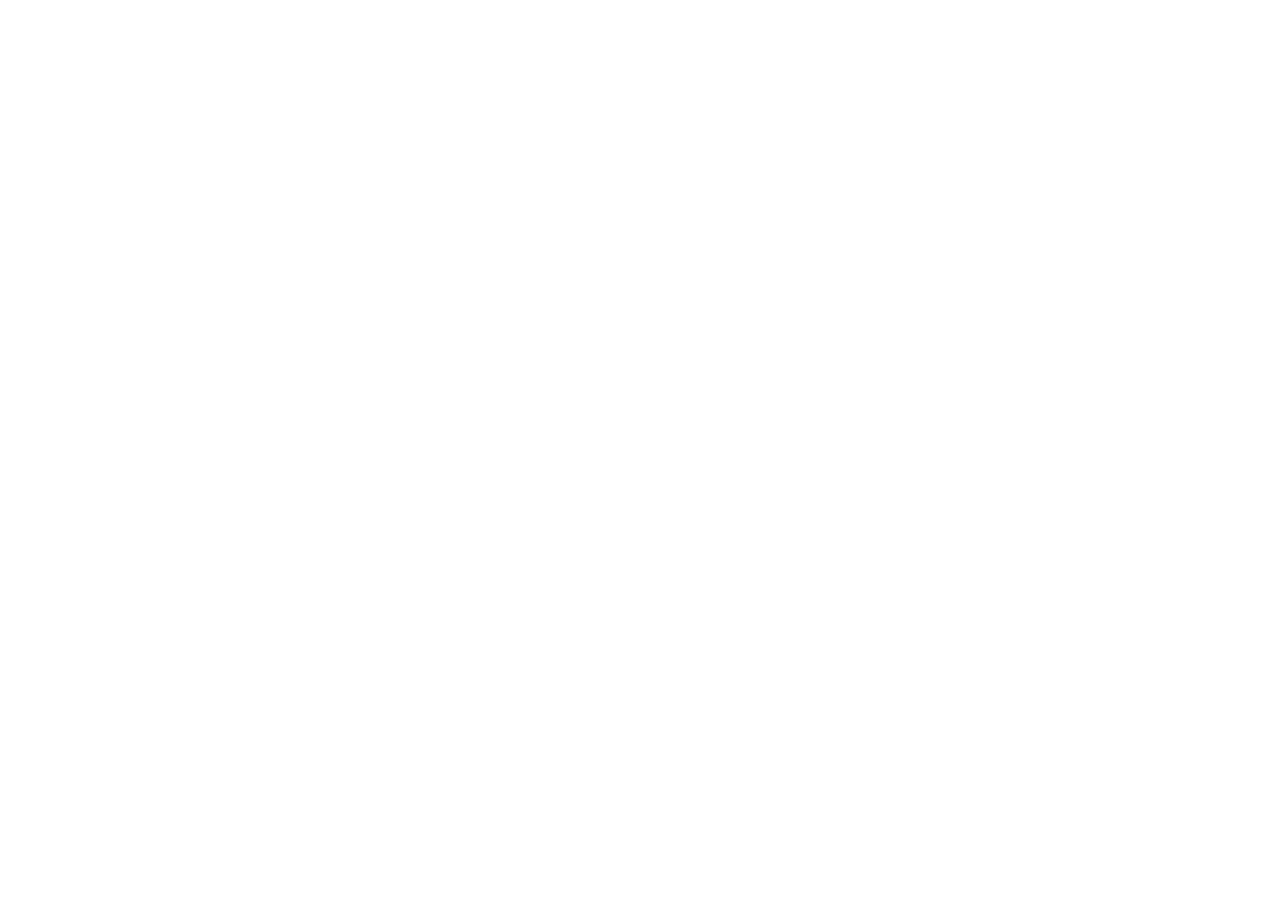
==== main/main.html @ 98687fc1 "181001-04" ====
<!DOCTYPE html>
<html lang="ko">
  <head>
    <meta charset="utf-8">
    <meta name="viewport" content="width=device-width, initial-scale=1">
    <title>쇼핑몰 입니다.</title>
    <link rel="stylesheet" href="https://www.w3schools.com/w3css/4/w3.css">	
    <link rel="stylesheet" href="https://maxcdn.bootstrapcdn.com/bootstrap/3.3.7/css/bootstrap.min.css">
    <link rel="stylesheet" href="css/base.css">
    <link rel="stylesheet" href="css/main.css">
    <script defer src="/__/firebase/5.5.2/firebase-app.js"></script>
    <script defer src="/__/firebase/5.5.2/firebase-auth.js"></script>
    <script defer src="/__/firebase/5.5.2/firebase-database.js"></script>
    <script defer src="/__/firebase/5.5.2/firebase-messaging.js"></script>
    <script defer src="/__/firebase/5.5.2/firebase-storage.js"></script>
    <script defer src="/__/firebase/init.js"></script>
    <script defer src="https://ajax.googleapis.com/ajax/libs/jquery/3.3.1/jquery.min.js"></script>
    <script defer src="https://maxcdn.bootstrapcdn.com/bootstrap/3.3.7/js/bootstrap.min.js"></script>
    <script defer src="../js/main.js"></script>
  </head>
  <body>
    
  </body>
</html>
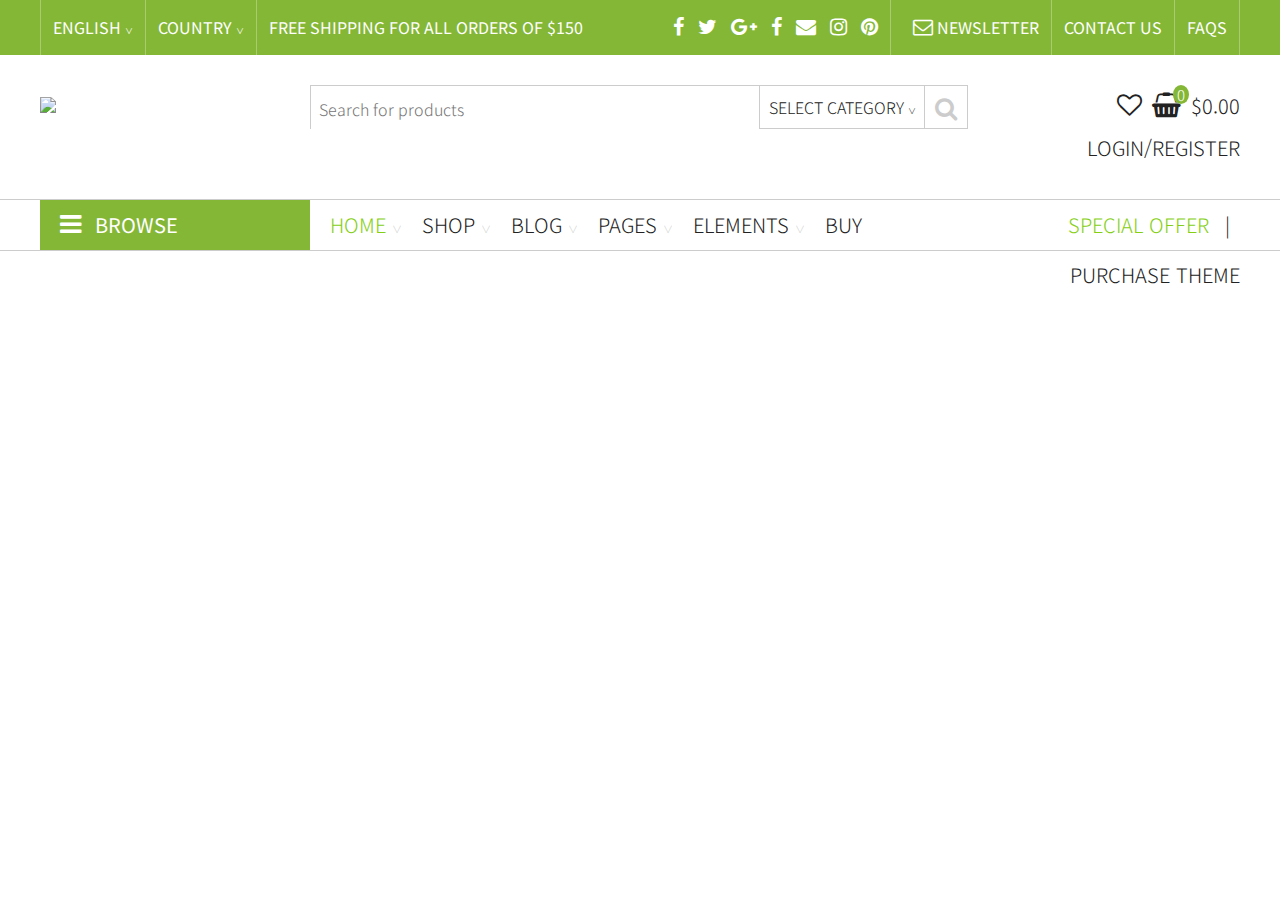
==== commit 893dfb79: "181008-04" ====
--- a/main/main.html
+++ b/main/main.html
@@ -1,24 +1,147 @@
 <!DOCTYPE html>
 <html lang="ko">
-  <head>
-    <meta charset="utf-8">
-    <meta name="viewport" content="width=device-width, initial-scale=1">
-    <title>쇼핑몰 입니다.</title>
-    <link rel="stylesheet" href="https://www.w3schools.com/w3css/4/w3.css">	
-    <link rel="stylesheet" href="https://maxcdn.bootstrapcdn.com/bootstrap/3.3.7/css/bootstrap.min.css">
-    <link rel="stylesheet" href="css/base.css">
-    <link rel="stylesheet" href="css/main.css">
-    <script defer src="/__/firebase/5.5.2/firebase-app.js"></script>
-    <script defer src="/__/firebase/5.5.2/firebase-auth.js"></script>
-    <script defer src="/__/firebase/5.5.2/firebase-database.js"></script>
-    <script defer src="/__/firebase/5.5.2/firebase-messaging.js"></script>
-    <script defer src="/__/firebase/5.5.2/firebase-storage.js"></script>
-    <script defer src="/__/firebase/init.js"></script>
-    <script defer src="https://ajax.googleapis.com/ajax/libs/jquery/3.3.1/jquery.min.js"></script>
-    <script defer src="https://maxcdn.bootstrapcdn.com/bootstrap/3.3.7/js/bootstrap.min.js"></script>
-    <script defer src="../js/main.js"></script>
-  </head>
-  <body>
-    
-  </body>
-</html>
+
+<head>
+  <meta charset="utf-8">
+  <meta name="viewport" content="width=device-width, initial-scale=1">
+  <title>쇼핑몰 입니다.</title>
+  <link rel="stylesheet" href="https://cdnjs.cloudflare.com/ajax/libs/font-awesome/4.7.0/css/font-awesome.min.css">
+  <link rel="stylesheet" href="https://www.w3schools.com/w3css/4/w3.css">
+  <link rel="stylesheet" href="https://maxcdn.bootstrapcdn.com/bootstrap/3.3.7/css/bootstrap.min.css">
+  <link rel="stylesheet" href="../css/base.css">
+  <link rel="stylesheet" href="../css/main.css">
+  <script defer src="/__/firebase/5.5.2/firebase-app.js"></script>
+  <script defer src="/__/firebase/5.5.2/firebase-auth.js"></script>
+  <script defer src="/__/firebase/5.5.2/firebase-database.js"></script>
+  <script defer src="/__/firebase/5.5.2/firebase-messaging.js"></script>
+  <script defer src="/__/firebase/5.5.2/firebase-storage.js"></script>
+  <script defer src="/__/firebase/init.js"></script>
+  <script src="https://ajax.googleapis.com/ajax/libs/jquery/3.3.1/jquery.min.js"></script>
+  <script src="https://maxcdn.bootstrapcdn.com/bootstrap/3.3.7/js/bootstrap.min.js"></script>
+</head>
+
+<body>
+  <header>
+    <div class="wrap clear">
+      <ul class="hd_lt">
+        <li>ENGLISH <span class="arrow_down">∨</span></li>
+        <li>COUNTRY <span class="arrow_down">∨</span></li>
+        <li>FREE SHIPPING FOR ALL ORDERS OF $150</li>
+      </ul>
+      <ul class="hd_rt">
+        <li>FAQS</li>
+        <li>CONTACT US</li>
+        <li>
+          <span class="fa fa-envelope-o"></span>
+          NEWSLETTER
+        </li>
+        <li>
+          <span class="fa fa-facebook"></span>
+          <span class="fa fa-twitter"></span>
+          <span class="fa fa-google-plus"></span>
+          <span class="fa fa-facebook"></span>
+          <span class="fa fa-envelope"></span>
+          <span class="fa fa-instagram"></span>
+          <span class="fa fa-pinterest"></span>
+        </li>
+      </ul>
+    </div>
+  </header>
+  <section class="tops wrap clear">
+    <!-- div.logo+ul.searchs>li*3^ul.logins>li*4 -->
+    <div class="logos">
+      <img src="../img/main/logo.svg" class="logo img">
+    </div>
+    <ul class="searchs">
+      <li>
+        <input type="text" class="w3-input" name="search" placeholder="Search for products">
+      </li>
+      <li>
+        <span class="hand">SELECT CATEGORY <span class="arrow_down">∨</span></span>
+        <ul class="search_catelist">
+          <li>Uncategorized</li>
+          <li>Clocks</li>
+          <li>Lighting</li>
+          <li>Furniture</li>
+          <li>Accessories</li>
+          <li>Cooking</li>
+          <li>Toys</li>
+        </ul>
+      </li>
+      <li>
+        <span class="fa fa-search"></span>
+      </li>
+    </ul>
+    <ul class="logins">
+      <li>$0.00</li>
+      <li>
+        <span class="fa fa-shopping-basket"></span>
+        <span class="w3-badge">0</span>
+      </li>
+      <li><span class="fa fa-heart-o"></span></li>
+      <li>LOGIN/REGISTER</li>
+    </ul>
+  </section>
+  <section class="mains">
+    <ul class="navs wrap clear">
+      <li class="cate_top">
+        <span class="fa fa-bars"></span>
+        <span>BROWSE CATEGORIES</span>
+        <span class="arrow_down">∨</span>
+      </li>
+      <li class="menu">
+        <ul>
+          <li class="txt_green">
+            HOME <span class="arrow_down">∨</span>
+            <div id="modal0" class="menu_modal clear"></div>
+          </li>
+          <li>
+            SHOP <span class="arrow_down">∨</span>
+            <div id="modal1" class="menu_modal clear">
+              
+            </div>
+          </li>
+          <li>
+            BLOG <span class="arrow_down">∨</span>
+            <div id="modal2" class="menu_modal">2번</div>
+          </li>
+          <li>
+            PAGES <span class="arrow_down">∨</span>
+            <div id="modal3" class="menu_modal">3번</div>
+          </li>
+          <li>
+            ELEMENTS <span class="arrow_down">∨</span>
+            <div id="modal4" class="menu_modal">4번</div>
+          </li>
+          <li>BUY</li>
+        </ul>
+      </li>
+      <li class="etc">
+        <span class="txt_green">SPECIAL OFFER</span>
+        <span>|</span>
+        <span>PURCHASE THEME</span>
+      </li>
+    </ul>
+  </section>
+
+
+
+
+
+  <section class="banners">
+    <div class="cates wrap clear">
+      <ul class="cate">
+
+      </ul>
+      <ul class="banner">
+
+      </ul>
+    </div>
+  </section>
+  <footer>
+
+  </footer>
+  <script src="../js/main.js"></script>
+</body>
+
+</html>--- a/css/base.css
+++ b/css/base.css
@@ -0,0 +1,40 @@
+/* normalrize / font / common css */
+
+/* @import url('https://fonts.googleapis.com/css?family=Gothic+A1:100,200,300,400,500,600,700');*/
+/* @import url('https://fonts.googleapis.com/css?family=Nanum+Gothic:400,700,800'); */
+/* @import url('https://fonts.googleapis.com/css?family=Noto+Serif+KR:200,300,400,500,600,700,900'); */
+@import url('https://fonts.googleapis.com/css?family=Noto+Sans+KR:100,300,400,500,700,900');
+/*
+font-family: 'Noto Sans KR', sans-serif;
+font-family: 'Nanum Gothic', sans-serif;
+font-family: 'Noto Serif KR', sans-serif;
+font-family: 'Gothic A1', sans-serif;
+*/
+
+html, body {margin: 0; padding: 0; font-size: 16px; color:#222; box-sizing: border-box; font-family:'Noto Sans KR', sans-serif; height:100%; font-weight:300;}
+div, ul, li, ol, dl, dd, dt {margin: 0; padding: 0; box-sizing: border-box; list-style: none;}
+
+/*** 게시판 만들때 설명 ***/
+table {margin:0; padding:0; border-collapse:collapse;}
+th, td {margin:0; padding:0;}
+
+a {text-decoration:none; color: inherit;}
+/* 보통 hover 만 준다 */
+a:link {color:#666;}			/* 기본색 */
+a:visited {color:#aaa;}		/* 방문했던 링크 */
+a:hover {color:#f30;}			/* 마우스를 올렸을때 */
+a:active {color:#ff0;}		/* 누르고 있는 동안 */
+
+.hand {cursor:pointer;}
+.clear {clear:both;}
+.clear:after {clear:both; content:""; display: block;}
+.img {width:100%;}
+.hover:hover {opacity:0.8;}
+.hover_rev {opacity:0.8;}
+.hover_rev:hover {opacity:1.0;}
+.fl {float:left;}
+.fr {float:right;}
+.abs {position:absolute;}
+.rel {position:relative;}
+.fix {position:fixed;}
+
--- a/css/main.css
+++ b/css/main.css
@@ -0,0 +1,64 @@
+/***** 공통사항 *****/
+.wrap {max-width:1200px; margin:0 auto;}
+.arrow_down {font-size:0.5em !important;}
+.txt_green {color:#84cf13;}
+/***** HEADER *****/
+header {background-color:#84b736; font-size:1rem; font-weight:400; color:#fff;}
+header > div {width:100%;}
+header li {padding:1em 0.75em}
+.hd_lt {float:left;}
+.hd_lt > li {float:left; border-left:1px solid rgba(255,255,255,0.3);}
+.hd_rt {float:right;}
+.hd_rt > li {float:right; border-right:1px solid rgba(255,255,255,0.3);}
+.hd_rt .fa {font-size:1.25em; margin-left:0.5em;}
+
+/***** TOPS *****/
+.tops {width:100%; padding:30px 0; font-size:1rem;}
+.logos {width:270px; float:left; padding-right:20px; padding-top:6px;}
+
+.searchs {width:calc(100% - 540px); float:left;}
+.searchs > li {border:1px solid #ccc; float:left; height:44px;}
+.searchs > li:nth-child(1) {width:calc(100% - 210px); padding-top:4px;}
+.searchs > li:nth-child(1) > input {border:none;}
+.searchs > li:nth-child(1) > input:focus {outline:none;}
+.searchs > li:nth-child(2) {width:166px; text-align:center; line-height:42px; margin-left:-1px; position:relative;}
+ul.search_catelist {display:none; border:1px solid #ccc; position:absolute; 
+	top:42px; right:-1px; min-width:166px; background-color:#fff; 
+	box-shadow:0 2px 2px rgba(0,0,0,0.1);}
+ul.search_catelist > li {padding:0.5em 0.5em 0.5em 1.5em; color:#999; line-height:1.5em; text-align:left;}
+.searchs > li:nth-child(3) {width:44px; margin-left:-1px; text-align:center; line-height:42px; font-size:1.5em; color:#ccc;}
+
+.logins {width:270px; float:right;}
+.logins > li {float: right; line-height:42px; text-align:right; padding-left:10px; font-size:1.25em;}
+.logins .fa {font-size:1.25em;}
+.logins > :nth-child(2) {position: relative;}
+.logins .w3-badge {padding:2px 4px; line-height:1em; font-size:0.75em; background-color:#84b736;
+position: absolute; top:0; right:-0.5em;}
+
+/***** mains *****/
+.mains {width:100%; border-top:1px solid #ccc; border-bottom:1px solid #ccc; height:52px; font-size:1.25rem;}
+.navs {position: relative;}
+.navs > li:not(.menu_modal) {float:left; height:50px; line-height:50px;}
+.navs > .cate_top {width:270px; background-color:#84b736; padding:0 1em; color:#fff; font-weight:400;}
+.navs > .cate_top > :first-child {font-size:1.25em; margin-right:0.3em;}
+.navs > .cate_top > :nth-child(2) .arrow_down {color:#ccc;}
+.navs > .cate_top > :last-child {float:right;}
+.navs > .menu {width:calc(100% - 540px);}
+.navs > .menu .arrow_down {color:#ccc;}
+.navs > .menu > ul > li {float:left; margin-left:1em; position: relative;}
+.navs > .menu > ul > li:nth-child(1), .navs > .menu > ul > li:nth-child(2) {position: static !important;}
+.navs > .etc {width:270px; text-align:right;}
+.navs > .etc > :nth-child(2) {padding:0 0.5em;}
+
+.menu_modal {background-color:#fff; top:51px; left:0; position:absolute !important; width:100%; display: none; padding:3em 0; border-bottom:1px solid #ccc;}
+.menu_modal a {text-decoration:none;}
+#modal0 > ul {width:20%; padding:2%; float: left;}
+#modal0 > ul > :first-child {box-shadow:0 0 3px rgba(0,0,0,0.3);}
+#modal0 > ul > :last-child {margin:0.5em 0; text-align:center; color:#333; font-weight:400;}
+#modal1 > ul {padding:2%; float:left;}
+#modal1 li {line-height:2.5em; position:relative; float:left;}
+#modal1 .tooltip {position:absolute; padding:0.2em; top:-1.5rem; right:-20%; opacity:1; color:white;}
+#modal1 .tooltip > div {width:10px; height:10px; transform:rotate(55deg); position: absolute; left:20%; bottom:-4px;}
+#modal1 .title a {font-weight:400; color:#222;}
+#modal1 .cont a {color:#999; font-size:0.9em;}
+#modal1 a:hover {color:#84b736;}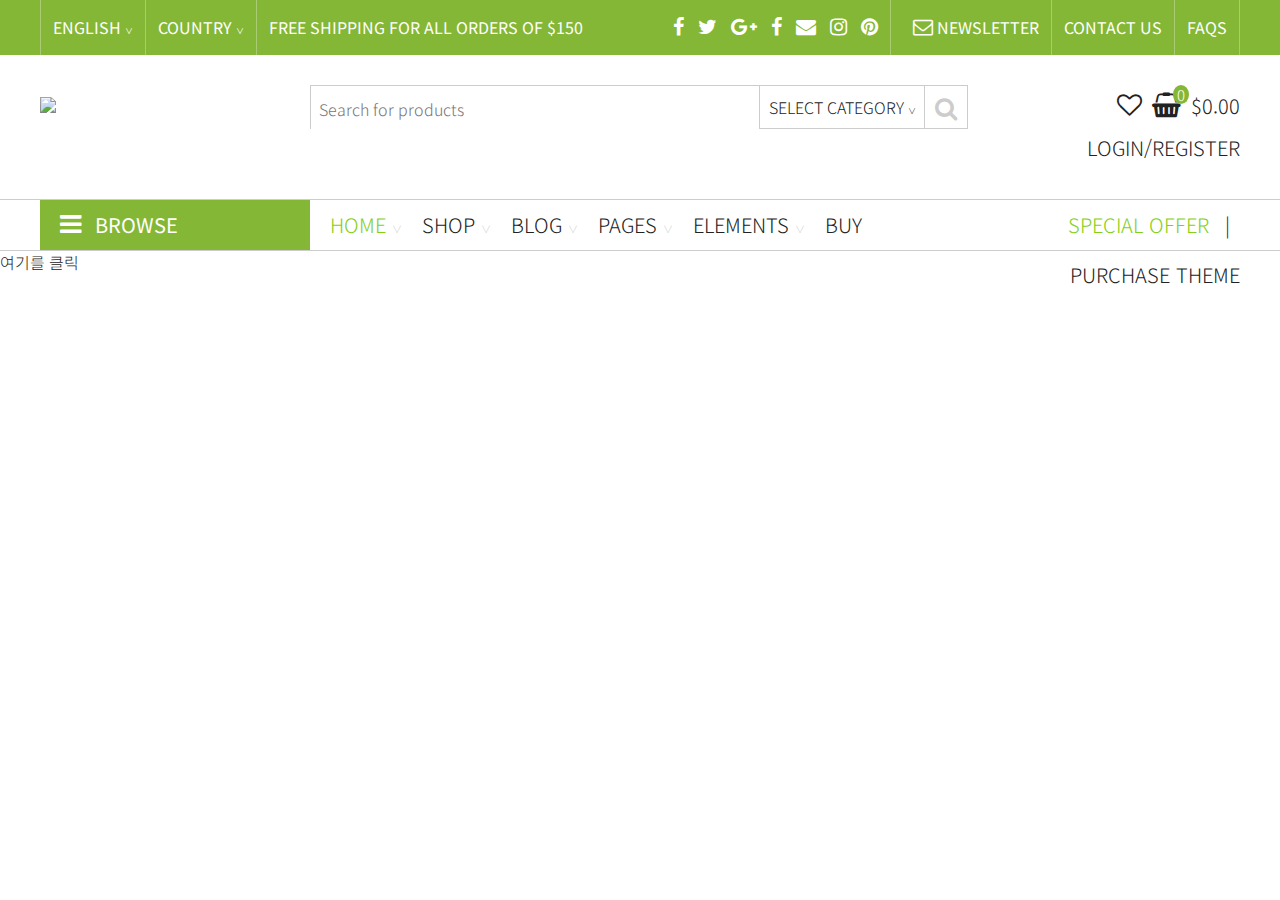
==== commit ee42fadd: "181008-05" ====
--- a/main/main.html
+++ b/main/main.html
@@ -139,7 +139,7 @@
     </div>
   </section>
   <footer>
-
+    <div>여기를 클릭</div>
   </footer>
   <script src="../js/main.js"></script>
 </body>
--- a/css/main.css
+++ b/css/main.css
@@ -56,9 +56,9 @@
 #modal0 > ul > :first-child {box-shadow:0 0 3px rgba(0,0,0,0.3);}
 #modal0 > ul > :last-child {margin:0.5em 0; text-align:center; color:#333; font-weight:400;}
 #modal1 > ul {padding:2%; float:left;}
-#modal1 li {line-height:2.5em; position:relative; float:left;}
-#modal1 .tooltip {position:absolute; padding:0.2em; top:-1.5rem; right:-20%; opacity:1; color:white;}
-#modal1 .tooltip > div {width:10px; height:10px; transform:rotate(55deg); position: absolute; left:20%; bottom:-4px;}
+#modal1 li {line-height:2.5em; position:relative;}
+#modal1 .tooltip {position:absolute; padding:0.15em; top:-1.20em; opacity:1; color:white; font-size:0.8em;}
+#modal1 .tooltip > div {width:8px; height:8px; transform:rotate(55deg); position: absolute; left:20%; bottom:-3px;}
 #modal1 .title a {font-weight:400; color:#222;}
 #modal1 .cont a {color:#999; font-size:0.9em;}
 #modal1 a:hover {color:#84b736;}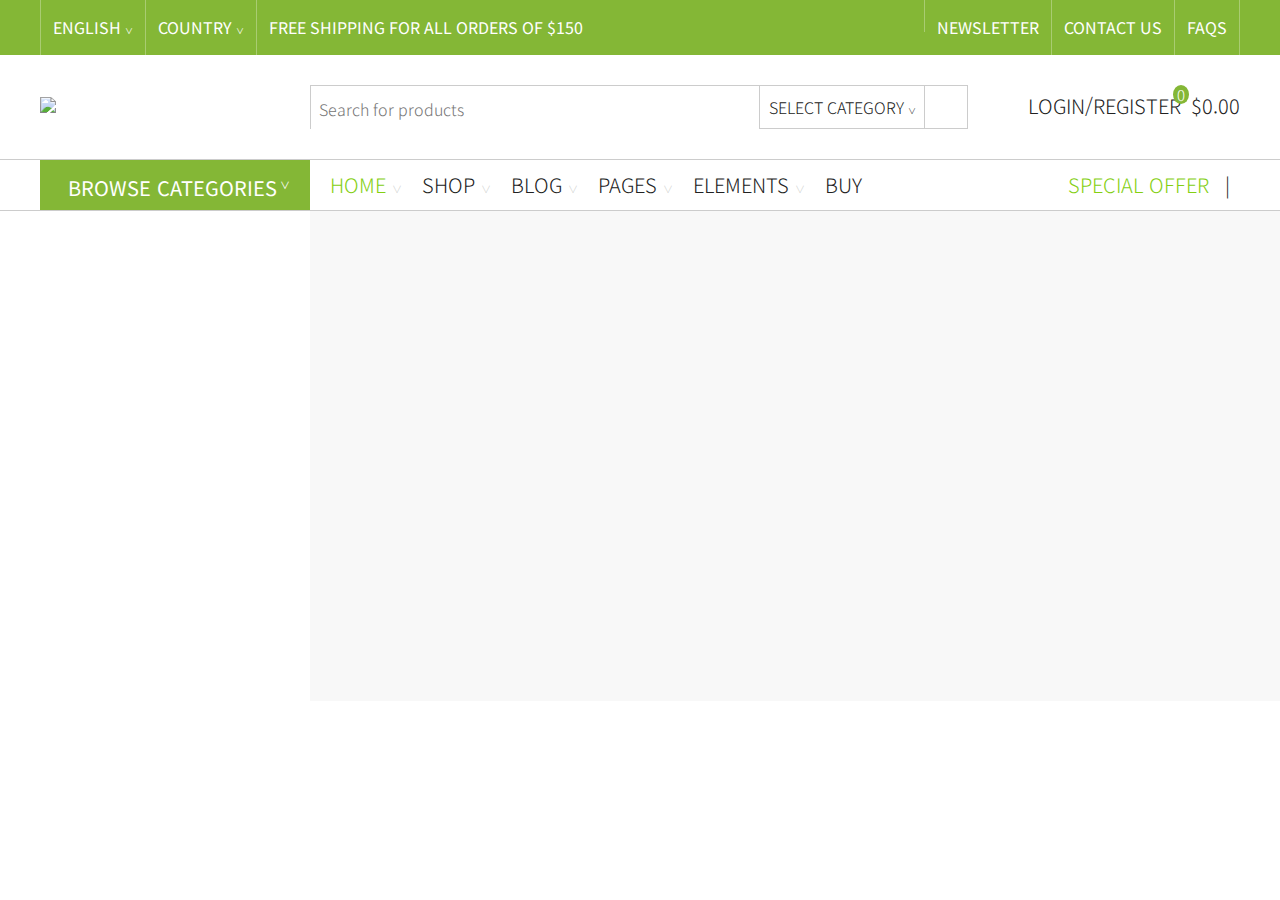
==== commit dde69cd6: "..." ====
--- a/main/main.html
+++ b/main/main.html
@@ -2,146 +2,170 @@
 <html lang="ko">
 
 <head>
-  <meta charset="utf-8">
-  <meta name="viewport" content="width=device-width, initial-scale=1">
-  <title>쇼핑몰 입니다.</title>
-  <link rel="stylesheet" href="https://cdnjs.cloudflare.com/ajax/libs/font-awesome/4.7.0/css/font-awesome.min.css">
-  <link rel="stylesheet" href="https://www.w3schools.com/w3css/4/w3.css">
-  <link rel="stylesheet" href="https://maxcdn.bootstrapcdn.com/bootstrap/3.3.7/css/bootstrap.min.css">
-  <link rel="stylesheet" href="../css/base.css">
-  <link rel="stylesheet" href="../css/main.css">
-  <script defer src="/__/firebase/5.5.2/firebase-app.js"></script>
-  <script defer src="/__/firebase/5.5.2/firebase-auth.js"></script>
-  <script defer src="/__/firebase/5.5.2/firebase-database.js"></script>
-  <script defer src="/__/firebase/5.5.2/firebase-messaging.js"></script>
-  <script defer src="/__/firebase/5.5.2/firebase-storage.js"></script>
-  <script defer src="/__/firebase/init.js"></script>
-  <script src="https://ajax.googleapis.com/ajax/libs/jquery/3.3.1/jquery.min.js"></script>
-  <script src="https://maxcdn.bootstrapcdn.com/bootstrap/3.3.7/js/bootstrap.min.js"></script>
+	<meta charset="utf-8">
+	<meta name="viewport" content="width=device-width, initial-scale=1">
+	<title>쇼핑몰 입니다.</title>
+	<link rel="stylesheet" href="https://use.fontawesome.com/releases/v5.4.2/css/all.css" integrity="sha384-/rXc/GQVaYpyDdyxK+ecHPVYJSN9bmVFBvjA/9eOB+pb3F2w2N6fc5qB9Ew5yIns" crossorigin="anonymous">
+	<link rel="stylesheet" href="https://www.w3schools.com/w3css/4/w3.css">
+	<link rel="stylesheet" href="https://maxcdn.bootstrapcdn.com/bootstrap/3.3.7/css/bootstrap.min.css">
+	<link rel="stylesheet" href="../css/base.css">
+	<link rel="stylesheet" href="../css/main.css">
+	<script defer src="/__/firebase/5.5.5/firebase-app.js"></script>
+	<script defer src="/__/firebase/5.5.5/firebase-auth.js"></script>
+	<script defer src="/__/firebase/5.5.5/firebase-database.js"></script>
+	<script defer src="/__/firebase/5.5.5/firebase-storage.js"></script>
+	<script defer src="/__/firebase/init.js"></script>
+	<script src="https://ajax.googleapis.com/ajax/libs/jquery/3.3.1/jquery.min.js"></script>
+	<script src="https://maxcdn.bootstrapcdn.com/bootstrap/3.3.7/js/bootstrap.min.js"></script>
 </head>
 
 <body>
-  <header>
-    <div class="wrap clear">
-      <ul class="hd_lt">
-        <li>ENGLISH <span class="arrow_down">∨</span></li>
-        <li>COUNTRY <span class="arrow_down">∨</span></li>
-        <li>FREE SHIPPING FOR ALL ORDERS OF $150</li>
-      </ul>
-      <ul class="hd_rt">
-        <li>FAQS</li>
-        <li>CONTACT US</li>
-        <li>
-          <span class="fa fa-envelope-o"></span>
-          NEWSLETTER
-        </li>
-        <li>
-          <span class="fa fa-facebook"></span>
-          <span class="fa fa-twitter"></span>
-          <span class="fa fa-google-plus"></span>
-          <span class="fa fa-facebook"></span>
-          <span class="fa fa-envelope"></span>
-          <span class="fa fa-instagram"></span>
-          <span class="fa fa-pinterest"></span>
-        </li>
-      </ul>
-    </div>
-  </header>
-  <section class="tops wrap clear">
-    <!-- div.logo+ul.searchs>li*3^ul.logins>li*4 -->
-    <div class="logos">
-      <img src="../img/main/logo.svg" class="logo img">
-    </div>
-    <ul class="searchs">
-      <li>
-        <input type="text" class="w3-input" name="search" placeholder="Search for products">
-      </li>
-      <li>
-        <span class="hand">SELECT CATEGORY <span class="arrow_down">∨</span></span>
-        <ul class="search_catelist">
-          <li>Uncategorized</li>
-          <li>Clocks</li>
-          <li>Lighting</li>
-          <li>Furniture</li>
-          <li>Accessories</li>
-          <li>Cooking</li>
-          <li>Toys</li>
-        </ul>
-      </li>
-      <li>
-        <span class="fa fa-search"></span>
-      </li>
-    </ul>
-    <ul class="logins">
-      <li>$0.00</li>
-      <li>
-        <span class="fa fa-shopping-basket"></span>
-        <span class="w3-badge">0</span>
-      </li>
-      <li><span class="fa fa-heart-o"></span></li>
-      <li>LOGIN/REGISTER</li>
-    </ul>
-  </section>
-  <section class="mains">
-    <ul class="navs wrap clear">
-      <li class="cate_top">
-        <span class="fa fa-bars"></span>
-        <span>BROWSE CATEGORIES</span>
-        <span class="arrow_down">∨</span>
-      </li>
-      <li class="menu">
-        <ul>
-          <li class="txt_green">
-            HOME <span class="arrow_down">∨</span>
-            <div id="modal0" class="menu_modal clear"></div>
-          </li>
-          <li>
-            SHOP <span class="arrow_down">∨</span>
-            <div id="modal1" class="menu_modal clear">
-              
-            </div>
-          </li>
-          <li>
-            BLOG <span class="arrow_down">∨</span>
-            <div id="modal2" class="menu_modal">2번</div>
-          </li>
-          <li>
-            PAGES <span class="arrow_down">∨</span>
-            <div id="modal3" class="menu_modal">3번</div>
-          </li>
-          <li>
-            ELEMENTS <span class="arrow_down">∨</span>
-            <div id="modal4" class="menu_modal">4번</div>
-          </li>
-          <li>BUY</li>
-        </ul>
-      </li>
-      <li class="etc">
-        <span class="txt_green">SPECIAL OFFER</span>
-        <span>|</span>
-        <span>PURCHASE THEME</span>
-      </li>
-    </ul>
-  </section>
-
-
-
-
-
-  <section class="banners">
-    <div class="cates wrap clear">
-      <ul class="cate">
-
-      </ul>
-      <ul class="banner">
-
-      </ul>
-    </div>
-  </section>
-  <footer>
-    <div>여기를 클릭</div>
-  </footer>
-  <script src="../js/main.js"></script>
+	<header>
+		<div class="wrap clear">
+			<ul class="hd_lt">
+				<li>ENGLISH <span class="arrow_down">∨</span></li>
+				<li>COUNTRY <span class="arrow_down">∨</span></li>
+				<li>FREE SHIPPING FOR ALL ORDERS OF $150</li>
+			</ul>
+			<ul class="hd_rt">
+				<li>FAQS</li>
+				<li>CONTACT US</li>
+				<li>
+					<span class="fas fa-envelope"></span>
+					NEWSLETTER
+				</li>
+				<li>
+					<span class="fas fa-facebook"></span>
+					<span class="fas fa-twitter"></span>
+					<span class="fas fa-google-plus"></span>
+					<span class="fas fa-facebook"></span>
+					<span class="fas fa-envelope"></span>
+					<span class="fas fa-instagram"></span>
+					<span class="fas fa-pinterest"></span>
+				</li>
+			</ul>
+		</div>
+	</header>
+	<section class="tops wrap clear">
+		<!-- div.logo+ul.searchs>li*3^ul.logins>li*4 -->
+		<div class="logos">
+			<img src="../img/main/logo.svg" class="logo img">
+		</div>
+		<ul class="searchs">
+			<li>
+				<input type="text" class="w3-input" name="search" placeholder="Search for products">
+			</li>
+			<li>
+				<span class="hand">SELECT CATEGORY <span class="arrow_down">∨</span></span>
+				<ul class="search_catelist">
+					<li>Uncategorized</li>
+					<li>Clocks</li>
+					<li>Lighting</li>
+					<li>Furniture</li>
+					<li>Accessories</li>
+					<li>Cooking</li>
+					<li>Toys</li>
+				</ul>
+			</li>
+			<li>
+				<span class="fas fa-search"></span>
+			</li>
+		</ul>
+		<ul class="logins">
+			<li>$0.00</li>
+			<li>
+				<span class="far fa-shopping-basket"></span>
+				<span class="w3-badge">0</span>
+			</li>
+			<li><span class="far fa-heart-o"></span></li>
+			<li>LOGIN/REGISTER</li>
+		</ul>
+	</section>
+	<section class="mains">
+		<ul class="navs wrap clear">
+			<li class="cate_top">
+				<span class="fas fa-bars"></span>
+				<span>BROWSE CATEGORIES</span>
+				<span class="arrow_down">∨</span>
+			</li>
+			<li class="menu">
+				<ul>
+					<li class="txt_green">
+						HOME <span class="arrow_down">∨</span>
+						<div id="modal0" class="menu_modal clear"></div>
+					</li>
+					<li>
+						SHOP <span class="arrow_down">∨</span>
+						<div id="modal1" class="menu_modal clear"></div>
+					</li>
+					<li>
+						BLOG <span class="arrow_down">∨</span>
+						<div id="modal2" class="menu_modal clear">
+							<div class="blogs"></div>
+							<div class="recents">
+								<div class="title">RECENT POSTS</div>
+							</div>
+						</div>
+					</li>
+					<li>
+						PAGES <span class="arrow_down">∨</span>
+						<div id="modal3" class="menu_modal">3번</div>
+					</li>
+					<li>
+						ELEMENTS <span class="arrow_down">∨</span>
+						<div id="modal4" class="menu_modal">4번</div>
+					</li>
+					<li>BUY</li>
+				</ul>
+			</li>
+			<li class="etc">
+				<span class="txt_green">SPECIAL OFFER</span>
+				<span>|</span>
+				<span>PURCHASE THEME</span>
+			</li>
+		</ul>
+	</section>
+	<section class="banners wrap">
+		<div class="cates clear">
+			<ul class="cate"></ul>
+			<ul class="banner">
+				<li>
+					<img src="../img/main/slider-main-demo-1.jpg" class="ban_img">
+					<div class="ban_tit ban_ani">Simple-</div>
+					<div class="ban_tit">Rock Chair</div>
+					<div class="ban_cont">Semper vulputate aliquam curae condimentum quisque gravida fusce convallis arcu cum at.</div>
+					<div class="ban_price">$199.00</div>
+				</li>
+				<li>
+					<img src="../img/main/slider-main-demo-2.jpg" class="ban_img">
+					<div class="ban_tit">Eames-</div>
+					<div class="ban_tit">Side Chair.</div>
+					<div class="ban_color clear">
+						<div>color : </div>
+						<div class="icon w3-teal"></div>
+						<div class="icon w3-red"></div>
+						<div class="icon w3-orange"></div>
+					</div>
+					<div class="ban_cont">Semper vulputate aliquam curae condimentum quisque gravida fusce convallis arcu cum at.</div>
+					<div class="ban_price">Only $99.00</div>
+				</li>
+				<li>
+					<img src="../img/main/slider-main-demo-3.jpg" class="ban_img">
+					<div class="ban_stit">CAPPELLINI</div>
+					<div class="ban_tit">Wooden</div>
+					<div class="ban_tit">Lounge Chair.</div>
+					<div class="ban_cont">Semper vulputate aliquam curae condimentum quisque gravida fusce convallis arcu cum at.</div>
+					<div class="ban_price">$999.00</div>
+				</li>
+			</ul>
+		</div>
+		<div class="rt_arrow fas fa-angle-right"></div>
+	</section>
+	<footer>
+	</footer>
+	<script defer src="https://www.gstatic.com/firebasejs/5.5.5/firebase.js"></script>
+	<script defer src="../js/Ajax.js"></script>
+	<script defer src="../js/main.js"></script>
 </body>
 
 </html>--- a/css/main.css
+++ b/css/main.css
@@ -50,15 +50,67 @@
 .navs > .etc {width:270px; text-align:right;}
 .navs > .etc > :nth-child(2) {padding:0 0.5em;}
 
+.menu > ul > li {cursor:pointer;}
 .menu_modal {background-color:#fff; top:51px; left:0; position:absolute !important; width:100%; display: none; padding:3em 0; border-bottom:1px solid #ccc;}
 .menu_modal a {text-decoration:none;}
+.menu_modal li {line-height:2.5em; position:relative;}
+.menu_modal .tooltip {position:absolute; padding:0.15em; top:-1.20em; left:0; opacity:1; color:white; font-size:0.6em;}
+.menu_modal .tooltip > div {width:8px; height:8px; transform:rotate(55deg); position: absolute; left:20%; bottom:-3px;}
+
 #modal0 > ul {width:20%; padding:2%; float: left;}
 #modal0 > ul > :first-child {box-shadow:0 0 3px rgba(0,0,0,0.3);}
 #modal0 > ul > :last-child {margin:0.5em 0; text-align:center; color:#333; font-weight:400;}
 #modal1 > ul {padding:2%; float:left;}
-#modal1 li {line-height:2.5em; position:relative;}
-#modal1 .tooltip {position:absolute; padding:0.15em; top:-1.20em; opacity:1; color:white; font-size:0.8em;}
-#modal1 .tooltip > div {width:8px; height:8px; transform:rotate(55deg); position: absolute; left:20%; bottom:-3px;}
 #modal1 .title a {font-weight:400; color:#222;}
 #modal1 .cont a {color:#999; font-size:0.9em;}
-#modal1 a:hover {color:#84b736;}+#modal1 a:hover {color:#84b736;}
+
+
+#modal2 {width:802px; position: absolute; border:1px solid #ccc; margin-top:-1px; padding:0; background-color:#fafafa;}
+#modal2 > .blogs {width:490px; float:left; padding:40px 30px; border-right:1px solid #ccc; background-color:#fff;}
+#modal2 > .blogs > ul {width:50%; float:left; line-height:2.5em;}
+.blogs .title a {font-weight:400; color:#222;}
+.blogs .sub a {color:#999; font-size:0.9em;}
+.blogs a:hover {color:#84b736;}
+#modal2 > .recents {width:310px; float:right; padding:40px 30px;}
+.recents .title {font-weight:400; color:#222; line-height:2.5em;}
+.recents .post {line-height:1em; border-bottom:1px solid #ccc; padding:1em 0;}
+.post > img {float:left; width:35%;}
+.post > div {float:right; width:60%; line-height:1.25em;}
+.post .post_title {color:#666;}
+.post .post_date {color:#aaa; font-size:0.75em;}
+.post .post_cnt {color:#999; font-size:0.75em;}
+.post .post_comment {color:#999; font-size:0.75em;}
+
+.banners {position:relative;}
+.banners .cate {width:270px; border-right:1px solid #ccc;}
+.banners .banner {width:100%; position:absolute; top:0; left:270px; background-color:#f8f8f8; height:490px; overflow: hidden; padding: 5% 0 0 5%;}
+.banners .cate li {padding:0.75em; font-size:1.25em; border-bottom:1px solid #ccc;}
+.banners .cate li > a {margin-left:1em; text-decoration:none;}
+.banners .cate li > a:hover {color:#84b736;}
+.banners .cate li .fa-angle-right {color:#aaa; float:right; padding-top:0.2em;}
+
+.banner > li {display:none;}
+.banner .ban_img {position:absolute; width:50%; right:5%; top:0;}
+.banner .ban_tit {font-size:4em; color:#333; font-weight:bold; opacity:0; width:40%;}
+.banner .ban_stit {font-size:1.5em; color:#666; opacity:0; width:40%;}
+.banner .ban_cont {font-size:1.25em; color:#999; opacity:0; width:40%; margin-top:20px;}
+.banner .ban_color {opacity:0; width:40%; margin-top:20px;}
+.banner .ban_color > div {float:left;}
+.banner .icon {width:30px; height:30px; border-radius:15px 4px 15px 15px; margin-left:15px;}
+.banner .ban_price {font-size:3em; color:#84b736; opacity:0; width:40%; margin-top:40px;}
+.banner > :last-child {text-align:center;}
+.banners .rt_arrow {width:40px; height:50px; position: absolute; top:calc(50% - 25px); right:-200px; background:#ccc; font-size:2em; line-height:50px; color:#000; text-align:center; cursor:pointer;}
+.banners .rt_arrow:hover {font-size:3em;}
+
+
+.ban_ani {animation-name:ban-ani; animation-duration:0.5s; animation-fill-mode:forwards;}
+.img_ani {animation-name:img-ani; animation-duration:0.5s; animation-fill-mode:forwards; animation-timing-function:ease-out;}
+@keyframes ban-ani {
+	0% {opacity:0; transform:translateY(100px);}
+	100% {opacity:1; transform:translateY(0);}
+}
+@keyframes img-ani {
+	0% {opacity: 0; right:-500px;}
+	100% {opacity: 1; right:0;}
+}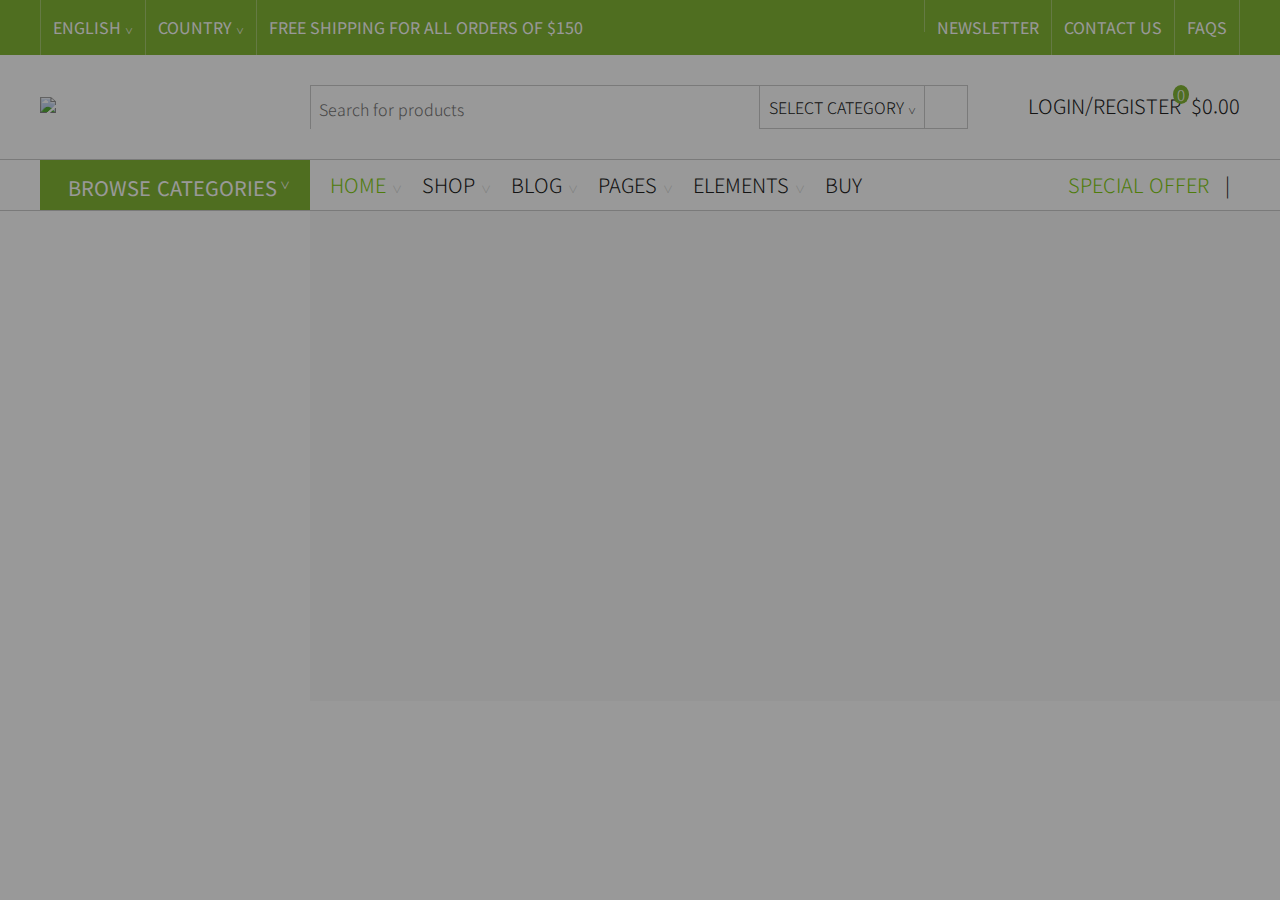
==== commit e2253318: "181114-01" ====
--- a/main/main.html
+++ b/main/main.html
@@ -17,9 +17,15 @@
 	<script defer src="/__/firebase/init.js"></script>
 	<script src="https://ajax.googleapis.com/ajax/libs/jquery/3.3.1/jquery.min.js"></script>
 	<script src="https://maxcdn.bootstrapcdn.com/bootstrap/3.3.7/js/bootstrap.min.js"></script>
+	<script src="https://unpkg.com/imagesloaded@4/imagesloaded.pkgd.min.js"></script>
 </head>
 
 <body>
+	<div class="loader">
+		<div>
+			<span class="fa fa-spin fa-spinner"></span>
+		</div>
+	</div>
 	<header>
 		<div class="wrap clear">
 			<ul class="hd_lt">
@@ -116,7 +122,8 @@
 						<div id="modal4" class="menu_modal">4번</div>
 					</li>
 					<li>BUY</li>
-				</ul>
+				</ul>  
+
 			</li>
 			<li class="etc">
 				<span class="txt_green">SPECIAL OFFER</span>
@@ -127,7 +134,9 @@
 	</section>
 	<section class="banners wrap">
 		<div class="cates clear">
-			<ul class="cate"></ul>
+			<ul class="cate">
+				
+			</ul>
 			<ul class="banner">
 				<li>
 					<img src="../img/main/slider-main-demo-1.jpg" class="ban_img">
--- a/css/main.css
+++ b/css/main.css
@@ -2,6 +2,13 @@
 .wrap {max-width:1200px; margin:0 auto;}
 .arrow_down {font-size:0.5em !important;}
 .txt_green {color:#84cf13;}
+
+/***** 이미지 로더 *****/
+.loader {width:100%; height:100%; background-color:rgba(0,0,0,0.4); display:table; position:absolute; z-index:99999;}
+.loader > div {display:table-cell; text-align:center; vertical-align:middle; font-size:5rem; color:#fff;}
+
+
+
 /***** HEADER *****/
 header {background-color:#84b736; font-size:1rem; font-weight:400; color:#fff;}
 header > div {width:100%;}
@@ -83,12 +90,17 @@
 .post .post_comment {color:#999; font-size:0.75em;}
 
 .banners {position:relative;}
-.banners .cate {width:270px; border-right:1px solid #ccc;}
+.banners .cate {width:270px; border-right:1px solid #ccc; position: relative;}
 .banners .banner {width:100%; position:absolute; top:0; left:270px; background-color:#f8f8f8; height:490px; overflow: hidden; padding: 5% 0 0 5%;}
-.banners .cate li {padding:0.75em; font-size:1.25em; border-bottom:1px solid #ccc;}
-.banners .cate li > a {margin-left:1em; text-decoration:none;}
-.banners .cate li > a:hover {color:#84b736;}
-.banners .cate li .fa-angle-right {color:#aaa; float:right; padding-top:0.2em;}
+.banners .cate > li {padding:0.75em; font-size:1.25em; border-bottom:1px solid #ccc;}
+.banners .cate > li > a {margin-left:1em; text-decoration:none;}
+.banners .cate > li > a:hover {color:#84b736;}
+.banners .cate > li .fa-angle-right {color:#aaa; float:right; padding-top:0.2em;}
+.banners .cate > li > .cate_panel {position:absolute; border:1px solid #ccc; width:800px; left:269px; top:-1px; z-index:20; height:491px; background-color:#fff; display:none;}
+.fur_panel {width:25%; float:left; padding:2%; font-size:1.25rem;}
+.fur_panel > li {padding:5px 0;}
+.fur_panel > li:hover {color:#84b736;}
+.fur_panel > li:nth-child(2) {font-weight:bold;}
 
 .banner > li {display:none;}
 .banner .ban_img {position:absolute; width:50%; right:5%; top:0;}
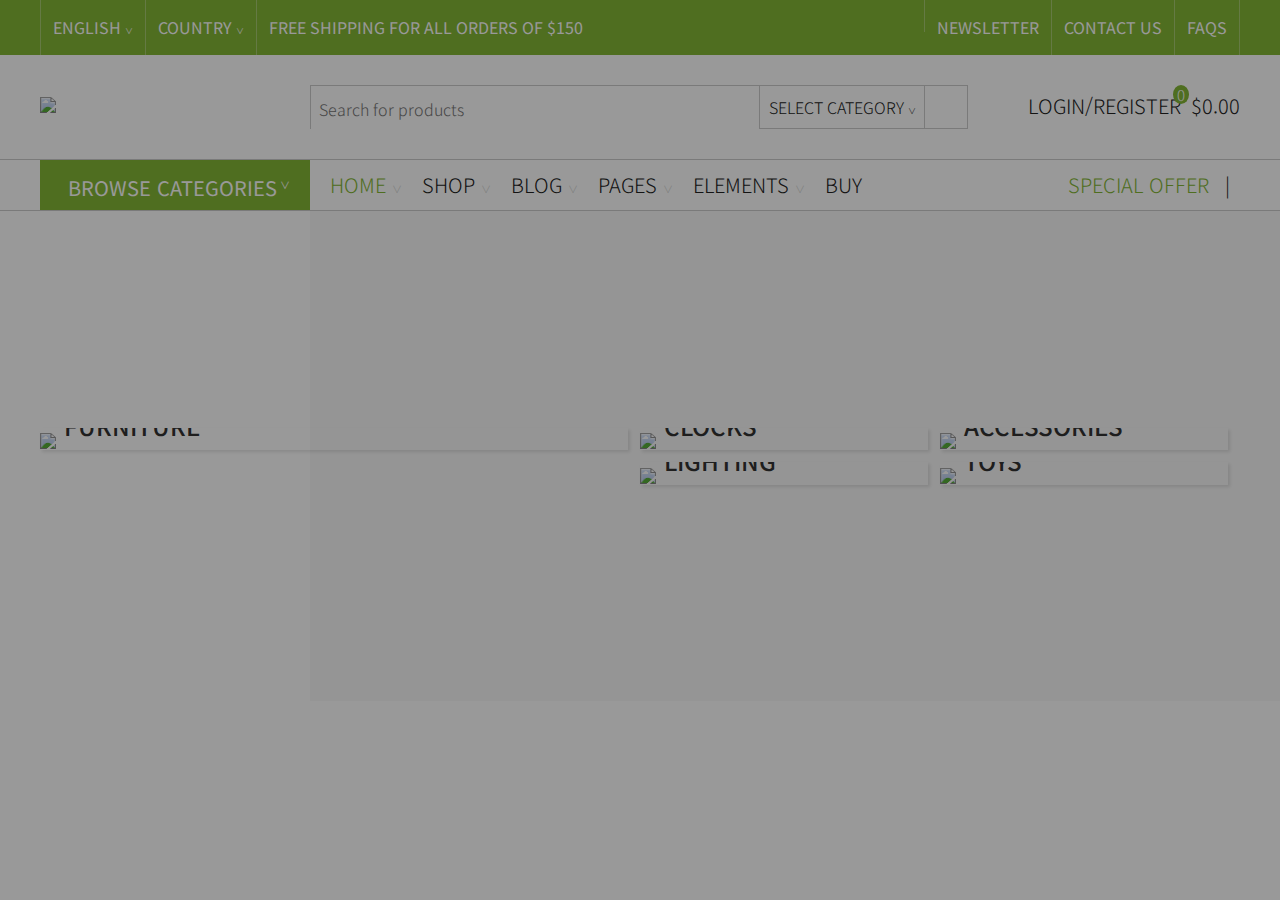
==== commit 94065695: "181128-01" ====
--- a/main/main.html
+++ b/main/main.html
@@ -134,9 +134,7 @@
 	</section>
 	<section class="banners wrap">
 		<div class="cates clear">
-			<ul class="cate">
-				
-			</ul>
+			<ul class="cate"></ul>
 			<ul class="banner">
 				<li>
 					<img src="../img/main/slider-main-demo-1.jpg" class="ban_img">
@@ -170,6 +168,52 @@
 		</div>
 		<div class="rt_arrow fas fa-angle-right"></div>
 	</section>
+	<section class="featured wrap">
+		<h5>WOODMART COLLECTIONS</h5>
+		<h3>FEATURED CATEGORIES</h3>
+		<h5>WoodMart is a powerful eCommerce theme for WordPress.</h5>
+		<div class="featured_items clear">
+			<ul class="featured_lt">
+				<li class="featured_item">
+					<img src="../img/main/cat-23-860x860.jpg" class="img">
+					<div>
+						<h3>FURNITURE</h3>
+						<h5>22products</h5>
+					</div>
+				</li>
+			</ul>
+			<ul class="featured_rt">
+				<li class="featured_item">
+					<img src="../img/main/cat-klock-430x430.jpg" class="img">
+					<div>
+						<h3>CLOCKS</h3>
+						<h5>12products</h5>
+					</div>
+				</li>
+				<li class="featured_item">
+					<img src="../img/main/cat-clock-3-430x430.jpg" class="img">
+					<div>
+						<h3>ACCESSORIES</h3>
+						<h5>12products</h5>
+					</div>
+				</li>
+				<li class="featured_item">
+					<img src="../img/main/light-cat-5-430x430.jpg" class="img">
+					<div>
+						<h3>LIGHTING</h3>
+						<h5>16products</h5>
+					</div>
+				</li>
+				<li class="featured_item">
+					<img src="../img/main/Toys-cat-1-430x430.jpg" class="img">
+					<div>
+						<h3>TOYS</h3>
+						<h5>12products</h5>
+					</div>
+				</li>
+			</ul>
+		</div>
+	</section>
 	<footer>
 	</footer>
 	<script defer src="https://www.gstatic.com/firebasejs/5.5.5/firebase.js"></script>
--- a/css/main.css
+++ b/css/main.css
@@ -1,7 +1,10 @@
 /***** 공통사항 *****/
 .wrap {max-width:1200px; margin:0 auto;}
 .arrow_down {font-size:0.5em !important;}
-.txt_green {color:#84cf13;}
+.txt_green {color:#84b736;}
+.c_greyccc {color:#ccc;}
+.c_greyddd {color:#ddd;}
+.c_green {color:#84b736;}
 
 /***** 이미지 로더 *****/
 .loader {width:100%; height:100%; background-color:rgba(0,0,0,0.4); display:table; position:absolute; z-index:99999;}
@@ -57,8 +60,9 @@
 .navs > .etc {width:270px; text-align:right;}
 .navs > .etc > :nth-child(2) {padding:0 0.5em;}
 
+
 .menu > ul > li {cursor:pointer;}
-.menu_modal {background-color:#fff; top:51px; left:0; position:absolute !important; width:100%; display: none; padding:3em 0; border-bottom:1px solid #ccc;}
+.menu_modal {background-color:#fff; top:51px; left:0; position:absolute !important; width:100%; display: none; padding:3em 0; border-bottom:1px solid #ccc; z-index:10;}
 .menu_modal a {text-decoration:none;}
 .menu_modal li {line-height:2.5em; position:relative;}
 .menu_modal .tooltip {position:absolute; padding:0.15em; top:-1.20em; left:0; opacity:1; color:white; font-size:0.6em;}
@@ -89,6 +93,7 @@
 .post .post_cnt {color:#999; font-size:0.75em;}
 .post .post_comment {color:#999; font-size:0.75em;}
 
+/***** 좌측 네비게이션 및 배너 *****/
 .banners {position:relative;}
 .banners .cate {width:270px; border-right:1px solid #ccc; position: relative;}
 .banners .banner {width:100%; position:absolute; top:0; left:270px; background-color:#f8f8f8; height:490px; overflow: hidden; padding: 5% 0 0 5%;}
@@ -101,6 +106,8 @@
 .fur_panel > li {padding:5px 0;}
 .fur_panel > li:hover {color:#84b736;}
 .fur_panel > li:nth-child(2) {font-weight:bold;}
+.fur_brand_panel {width:100%; position:absolute; bottom:0; background-color:#f1f1f1;}
+.fur_brand_panel > li {float:left; width:25%; text-align:center; padding:0.5% 5%;}
 
 .banner > li {display:none;}
 .banner .ban_img {position:absolute; width:50%; right:5%; top:0;}
@@ -114,8 +121,6 @@
 .banner > :last-child {text-align:center;}
 .banners .rt_arrow {width:40px; height:50px; position: absolute; top:calc(50% - 25px); right:-200px; background:#ccc; font-size:2em; line-height:50px; color:#000; text-align:center; cursor:pointer;}
 .banners .rt_arrow:hover {font-size:3em;}
-
-
 .ban_ani {animation-name:ban-ani; animation-duration:0.5s; animation-fill-mode:forwards;}
 .img_ani {animation-name:img-ani; animation-duration:0.5s; animation-fill-mode:forwards; animation-timing-function:ease-out;}
 @keyframes ban-ani {
@@ -125,4 +130,28 @@
 @keyframes img-ani {
 	0% {opacity: 0; right:-500px;}
 	100% {opacity: 1; right:0;}
+}
+
+/***** FEATURED *****/
+/* section {border:1px solid #f00;} */
+.featured {margin-top:60px; text-align:center; margin-bottom:200px;}
+.featured > h5:nth-child(1) {color:#bbb;}
+.featured > h5:nth-child(3) {color:#999;}
+.featured > h3 {color:#333; padding:1rem 0; line-height:2rem;}
+.featured_items {margin-top:2rem;}
+.featured_lt {float:left; width:49%;}
+.featured_rt {float:right; width:50%;}
+.featured_item {box-shadow:2px 2px 3px rgba(0,0,0,.1); position: relative; text-align:left; overflow:hidden;}
+.featured_rt .featured_item {margin:0 2% 2% 0; width:48%; float:left;}
+.featured_item > div {position:absolute; bottom:-3rem; left:1rem;}
+.featured_item h3 {color:#333; padding:0.5rem;}
+.featured_item h5 {color:#bbb; padding:0.5rem;}
+.featured_item > img {animation-duration:0.5s; animation-fill-mode:forwards;}
+@keyframes featuredAni {
+	0% {transform: scale(1);}
+	100% {transform: scale(1.3);}
+}
+@keyframes featuredAniBack {
+	0% {transform: scale(1.3);}
+	100% {transform: scale(1);}
 }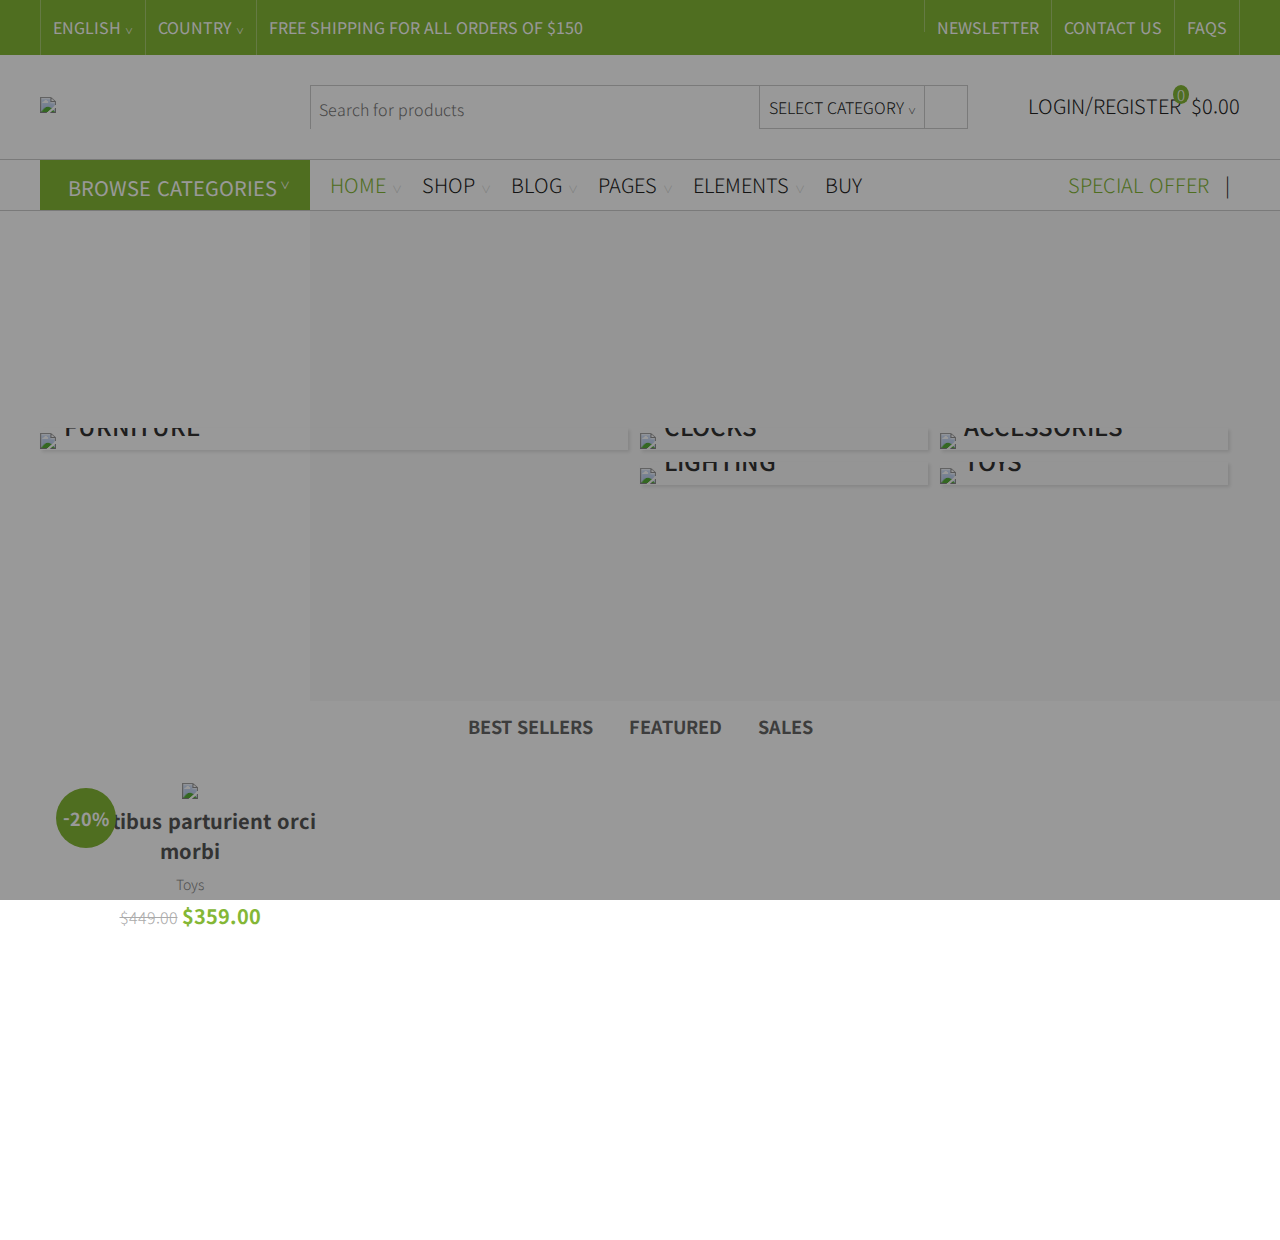
==== commit 6170bdc0: "181130-01" ====
--- a/main/main.html
+++ b/main/main.html
@@ -214,6 +214,52 @@
 			</ul>
 		</div>
 	</section>
+	<section class="prds wrap">
+		<h5>WOODEN ACCESSORIES</h5>
+		<h3>FEATURED CATEGORIES</h3>
+		<h5>Visit our shop to see amazing creations from our designers.</h5>
+		<ul class="prd_nav">
+			<li>BEST SELLERS<div></div></li>
+			<li>FEATURED<div></div></li>
+			<li>SALES<div></div></li>
+		</ul>
+		<ul class="prd_wrap clear">
+			<li class="prd">
+				<div class="prd_img">
+					<img src="../img/main/product-furniture-18.jpg" class="img">
+				</div>
+				<div class="prd_tit">Penatibus parturient orci morbi</div>
+				<div class="prd_cate">Toys</div>
+				<div class="prd_price">
+					<span>$449.00</span>
+					<span>$359.00</span>
+				</div>
+				<ul class="prd_hover">
+					<li class="prd_img">
+						<img src="../img/main/product-furniture-18-2-430x490.jpg" class="img prd_hover_img">
+					</li>
+					<li class="prd_compare">
+						<div>
+							<img src="../img/main/baseline-compare_arrows-24px.svg">
+						</div>
+					</li>
+					<li class="prd_tit">Penatibus parturient orci morbi</li>
+					<li class="prd_cate">Toys</li>
+					<li class="prd_price">
+						<span>$449.00</span>
+						<span>$359.00</span>
+					</li>
+					<li class="prd_cont">
+						Placerat tempor dolor eu leo ullamcorper et magnis habitant ultrices consectetur arcu nulla mattis fermentum adipiscing a et bibendum sed platea malesuada eget vestibulum tempor dolor eu leo ullamcorper et magnis habitant ultrices consectetur.
+					</li>
+					<li class="prd_detail">
+						<div></div>
+					</li>
+				</ul>
+				<div class="prd_pop">-20%</div>
+			</li>
+		</ul>
+	</section>
 	<footer>
 	</footer>
 	<script defer src="https://www.gstatic.com/firebasejs/5.5.5/firebase.js"></script>
--- a/css/main.css
+++ b/css/main.css
@@ -1,4 +1,6 @@
 /***** 공통사항 *****/
+footer {padding-bottom:300px;}
+
 .wrap {max-width:1200px; margin:0 auto;}
 .arrow_down {font-size:0.5em !important;}
 .txt_green {color:#84b736;}
@@ -134,10 +136,11 @@
 
 /***** FEATURED *****/
 /* section {border:1px solid #f00;} */
-.featured {margin-top:60px; text-align:center; margin-bottom:200px;}
+.featured {margin-top:60px; text-align:center;}
 .featured > h5:nth-child(1) {color:#bbb;}
 .featured > h5:nth-child(3) {color:#999;}
 .featured > h3 {color:#333; padding:1rem 0; line-height:2rem;}
+
 .featured_items {margin-top:2rem;}
 .featured_lt {float:left; width:49%;}
 .featured_rt {float:right; width:50%;}
@@ -154,4 +157,47 @@
 @keyframes featuredAniBack {
 	0% {transform: scale(1.3);}
 	100% {transform: scale(1);}
-}+}
+
+/***** Featured Products *****/
+.prds {margin-top:60px; text-align:center;}
+.prds > h5:nth-child(1) {color:#bbb;}
+.prds > h5:nth-child(3) {color:#999;}
+.prds > h3 {color:#333; padding:1rem 0; line-height:2rem;}
+
+.prd_nav {margin-top:2rem;}
+.prd_nav > li {display:inline-block; font-size:1.125rem; color:#666; font-weight:bold; margin:0 1rem; cursor:pointer; position:relative;}
+.prd_nav > li > div {width:0%; height:2px; background-color:#84b736; position:absolute;}
+
+.prd_wrap {margin-top:2rem;}
+.prd {width:24%; margin:0.5%; float:left; font-size:1rem; position:relative;}
+.prd_tit {color:#555; font-size:1.25em; line-height:1.5em; padding:0.25em; font-weight:bold;}
+.prd_cate {font-size:0.875em; color:#888; padding:0.25em;}
+.prd_price {padding:0.25em;}
+.prd_price > :first-child {text-decoration:line-through; color:#aaa; font-size:1em;}
+.prd_price > :last-child {color:#84b736; font-size:1.25em; font-weight:bold;}
+
+.prd_hover {position:absolute; width:110%; padding:5%; left:-5%; top:-5%; border:1px solid #f1f1f1; 
+	box-shadow:0 0 5px rgba(0,0,0,0.2); display:none;}
+.prd_hover > li:not(:first-child) {background-color:#fff;}
+.prd_hover > .prd_img {overflow: hidden;}
+.prd_hover > .prd_img > img {animation-duration:3s; animation-fill-mode: forwards; animation-timing-function: ease-in; opacity:0;}
+@keyframes prdImg {
+	0% {transform: scale(1);}
+	100% {transform: scale(1.2);}
+}
+@keyframes prdImgBack {
+	0% {transform: scale(1.2);}
+	100% {transform: scale(1);}
+}
+.prd_hover > .prd_compare {position:relative; width:100%;}
+.prd_hover > .prd_compare > div {position:absolute; line-height:24px; padding:8px 0; 
+		border-top:1px solid #eee; border-bottom:1px solid #eee; text-align:right; width:100%; background-color:#fff;}	
+.prd_hover > .prd_tit {position:relative;}
+.prd_hover > .prd_cate {position:relative;}
+.prd_hover > .prd_price {position:relative;}
+.prd_hover > .prd_cont {position:relative; font-size:1.25em; height:6em; line-height:1.5em; overflow:hidden;}
+
+
+
+.prd_pop {width:60px; height:60px; line-height:60px; color:#fff; font-weight:bold; font-size:1.125em; background-color: #84b736; border-radius:30px; position: absolute; top:10px; left:10px;}
